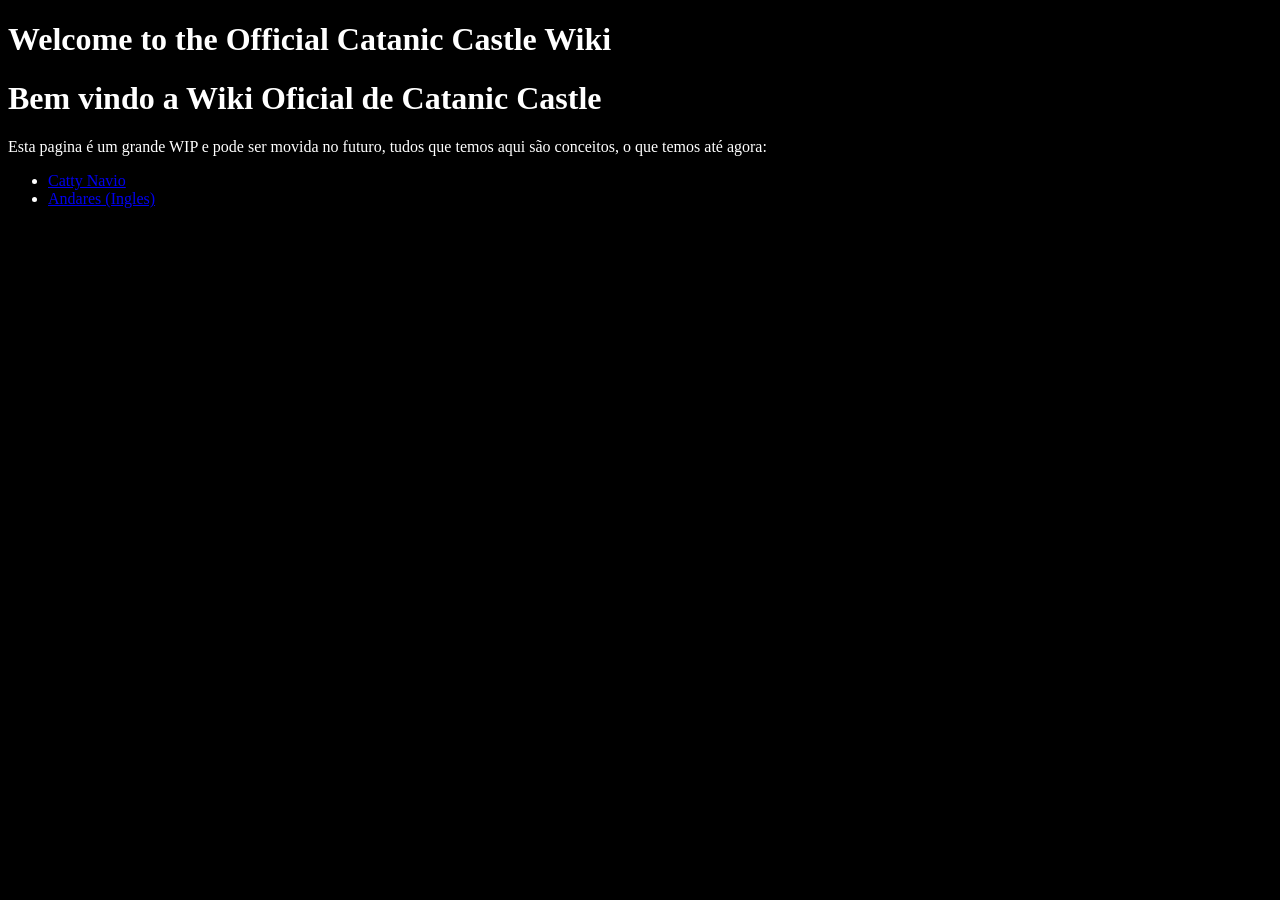
==== pt-br/index.html @ 371c2f66 "Pt-Br wip" ====
<!DOCTYPE html>
<html lang="pt-br">
<head>
    <meta charset="UTF-8">
    <meta name="viewport" content="width=device-width, initial-scale=1.0">
    <title>Catanic Castle</title>
    <link rel="stylesheet" href="../style.css">
</head>
<body>
    <h1>Welcome to the Official Catanic Castle Wiki</h1>
    <h1>Bem vindo a Wiki Oficial de Catanic Castle</h1>
    <p>Esta pagina é um grande WIP e pode ser movida no futuro, tudos que temos aqui são conceitos, o que temos até agora:</p>
    <ul>
        <li><a href="./catty.html">Catty Navio</a></li>
        <li><a href="../floors.html">Andares (Ingles)</a></li>
    </ul>
</body>
</html>
---- style.css ----
body{
    color:#FFFFFF;
    background-color: #000000;
}
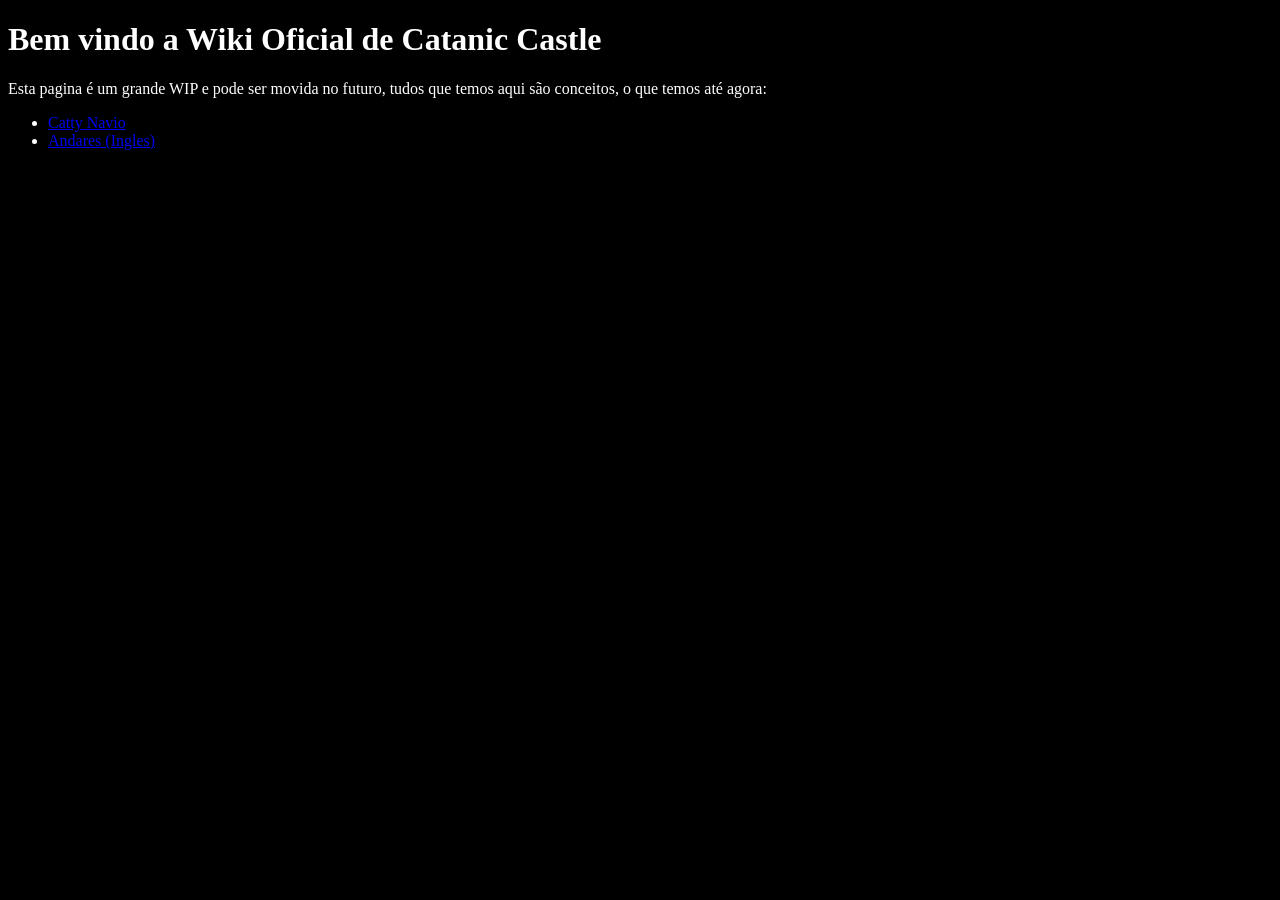
==== commit 1a1aa980: "?" ====
--- a/pt-br/index.html
+++ b/pt-br/index.html
@@ -7,7 +7,6 @@
     <link rel="stylesheet" href="../style.css">
 </head>
 <body>
-    <h1>Welcome to the Official Catanic Castle Wiki</h1>
     <h1>Bem vindo a Wiki Oficial de Catanic Castle</h1>
     <p>Esta pagina é um grande WIP e pode ser movida no futuro, tudos que temos aqui são conceitos, o que temos até agora:</p>
     <ul>
